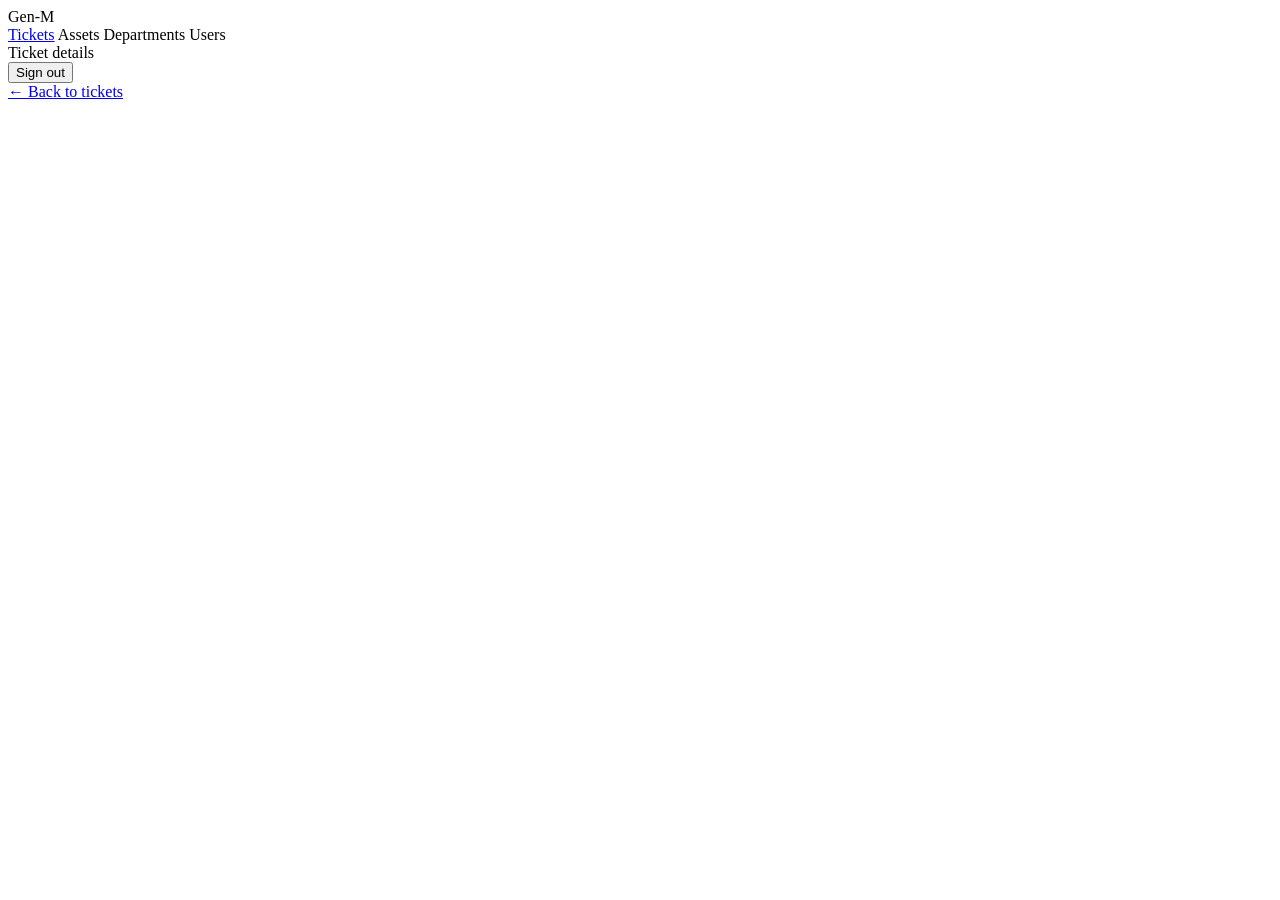
==== frontend/ticket.html @ 9016f608 "feat(frontend): add ticket detail page with messages and role-aware editing (GEN-14)" ====
<!DOCTYPE html>
<html lang="en">
<head>
  <meta charset="UTF-8" />
  <meta name="viewport" content="width=device-width, initial-scale=1.0" />
  <title>Gen-M — Ticket</title>
  <link rel="stylesheet" href="/css/style.css" />
  <link rel="stylesheet" href="/css/app.css" />
</head>
<body>
  <div class="app-shell">
    <aside class="sidebar">
      <div class="sidebar-logo">Gen-M</div>
      <nav class="sidebar-nav">
        <a href="/queue.html" class="nav-item active">Tickets</a>
        <span class="nav-item disabled" title="Coming soon">Assets</span>
        <span class="nav-item disabled" title="Admin only, coming soon">Departments</span>
        <span class="nav-item disabled" title="Admin only, coming soon">Users</span>
      </nav>
    </aside>

    <div class="main">
      <header class="topbar">
        <div class="topbar-title">Ticket details</div>
        <div class="topbar-user">
          <span id="current-user"></span>
          <button type="button" id="sign-out-btn">Sign out</button>
        </div>
      </header>

      <main class="content">
        <a href="/queue.html" class="back-link">&larr; Back to tickets</a>
        <p id="load-error" class="error-message" hidden></p>

        <section id="ticket-view" hidden>
          <div class="ticket-header">
            <h1 id="ticket-title"></h1>
            <div id="ticket-badges" class="ticket-badges"></div>
          </div>

          <dl id="ticket-meta" class="meta-grid"></dl>
          <p id="ticket-description" class="ticket-description"></p>

          <form id="edit-form" class="panel" hidden>
            <h2>Update ticket</h2>

            <div id="text-fields">
              <label for="edit-title">Title</label>
              <input type="text" id="edit-title" />
              <label for="edit-description">Description</label>
              <textarea id="edit-description" rows="4"></textarea>
            </div>

            <div id="staff-fields" hidden>
              <label for="edit-status">Status</label>
              <select id="edit-status">
                <option value="open">Open</option>
                <option value="in_progress">In progress</option>
                <option value="resolved">Resolved</option>
                <option value="closed">Closed</option>
              </select>

              <label for="edit-priority">Priority</label>
              <select id="edit-priority">
                <option value="low">Low</option>
                <option value="medium">Medium</option>
                <option value="high">High</option>
                <option value="urgent">Urgent</option>
              </select>

              <div class="assign-row">
                <span id="assignee-text"></span>
                <button type="button" id="assign-btn" class="secondary"></button>
              </div>
            </div>

            <p id="save-message" class="success-note" hidden></p>
            <p id="save-error" class="error-message" hidden></p>
            <button type="submit" id="save-btn">Save changes</button>
          </form>

          <section class="panel">
            <h2>Messages</h2>
            <ul id="message-list" class="message-list"></ul>
            <p id="messages-empty" class="empty-state" hidden>No messages yet.</p>

            <form id="message-form">
              <textarea id="message-input" rows="3" placeholder="Write a message..." aria-label="Message"></textarea>
              <p id="message-error" class="error-message" hidden></p>
              <button type="submit" id="message-btn">Send</button>
            </form>
          </section>
        </section>
      </main>
    </div>
  </div>

  <script src="/js/api.js"></script>
  <script src="/js/shell.js"></script>
  <script src="/js/ticket.js"></script>
</body>
</html>
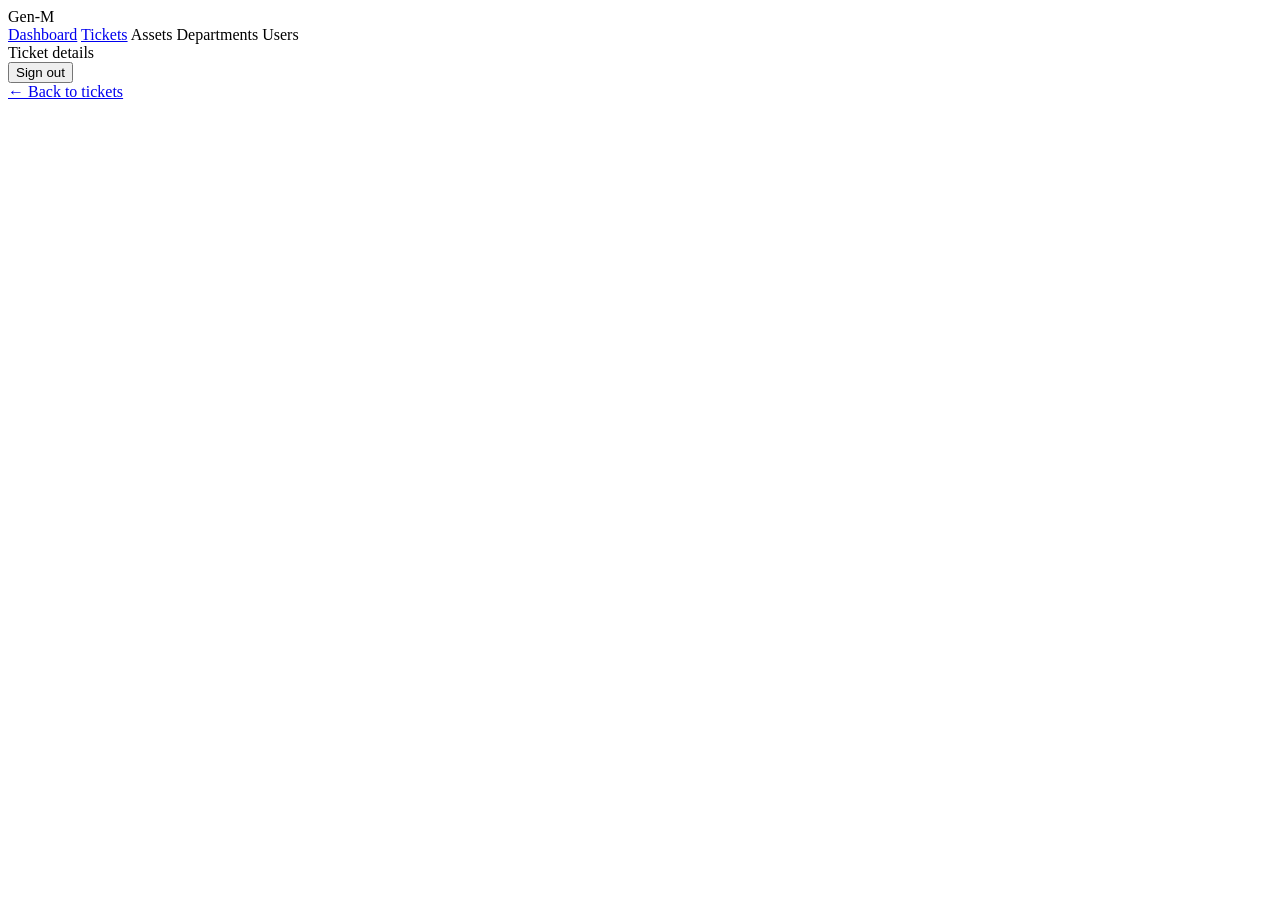
==== commit de322ada: "feat(frontend): add dashboard with needs-attention list (Gen-15)" ====
--- a/frontend/ticket.html
+++ b/frontend/ticket.html
@@ -12,6 +12,7 @@
     <aside class="sidebar">
       <div class="sidebar-logo">Gen-M</div>
       <nav class="sidebar-nav">
+        <a href="/dashboard.html" class="nav-item">Dashboard</a>
         <a href="/queue.html" class="nav-item active">Tickets</a>
         <span class="nav-item disabled" title="Coming soon">Assets</span>
         <span class="nav-item disabled" title="Admin only, coming soon">Departments</span>
